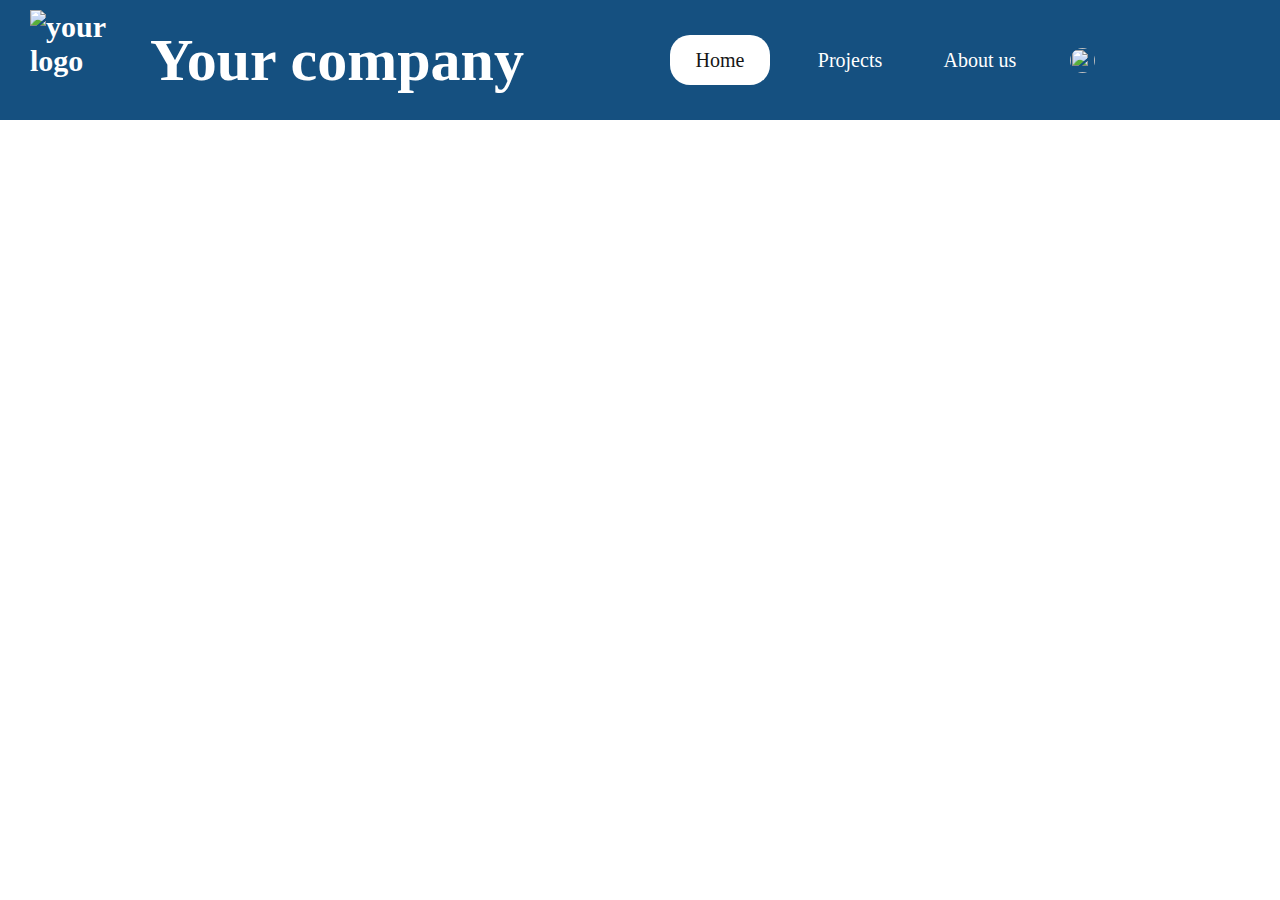
==== index.html @ 6a0fd15e "style dark mode" ====
<!DOCTYPE html>
<html lang="fr">
<head>
    <meta charset="UTF-8">
    <meta http-equiv="X-UA-Compatible" content="IE=edge">
    <meta name="viewport" content="width=device-width, initial-scale=1.0">
    <link rel="stylesheet" href="/assets/style/style.css">
    <script type="module" src="/assets/scripts/main.js"></script>
    <link rel="icon" type="image/png" href="assets/img/" />
    <title>Static Website Template</title>
</head>
<body class="light-mode">
    <header class="sticky">
        <nav class="navbar container">
            <div class="nav-icon-container">
                <img src="./assets/logo/LogoDarkTheme.png" alt="your logo">
                <h1>
                    Your company
                </h1>
            </div>
            <div class="nav-link-container">
                <a class="nav-link active" href="./index.html">Home</a>
                <a class="nav-link" href="./assets/pages/projects.html">Projects</a>
                <a class="nav-link" href="./assets/pages/aboutUs.html">About us</a>
                <div class="nav-link mode light-mode-button>">
                    <img class="mode-img" src="./assets/logo/moon-white.png" alt="">
                    <span class="mode-text">Dark Theme</span>
                </div>
            <div/>
        </nav>
    </header>
    <main>

    </main>
</body>
</html>
---- assets/style/style.css ----
html{
    font-size: 10px;
    text-rendering: optimizeLegibility;
    font-synthesis: none;
    --primary-color: #155080;
    --light-color: #fff;
}

*{
    margin: 0;
    padding: 0;
    outline: 0;
    text-decoration: none;
    list-style: none;
    box-sizing: border-box;
}

/* Imports des polices */
@font-face {
    font-family: "Kaushan";
    src: url(/assets/fonts/KaushanScript-Regular.ttf);
}

@font-face {
    font-family: "UnicaOne";
    src: url(/assets/fonts/UnicaOne-Regular.ttf);
}
body{
    background-color: var(--background-color);
    color: var(--text-color);
    background-size: cover;
    height: 100vh;
}

/* =============================== Style de la barre de navigation =============================== */

.sticky{
    position: sticky;
    top: 0;
}

.navbar{
    padding: 10px 30px;
    width: 100%;
    display: flex;
    justify-content: space-between;
    align-items: center;
    background-color:var(--primary-color);
}

.nav-icon-container{
    font-size: 3rem;
    font-weight: bold;
    font-family: "Kaushan";
    display: flex;
    justify-content: center;
    align-items: center;
    gap: 2rem;
    color: var(--light-color);
}

.nav-icon-container img{
    width: 100px;
    height: 100px;
}

.nav-link-container{
    display: flex;
    align-items: center;
    gap: 30px;
}

.nav-link{
    width: 100px;
    height: 50px;
    padding: 10px;
    background: none;
    border: none;
    border-radius: 20px;
    display: flex;
    align-items: center;
    justify-content: center;
    cursor: pointer;
    transition: background 0.2s ease-in-out;
    text-decoration: none;
    font-size: 2rem;
    color: var(--light-color);
}

.nav-link:hover{
    background: var(--light-color);
    color: #151616;
}

.mode-img{
    width: 25px;
    height: 25px;
    border-radius: 50%;
}

.mode{
    width: 160px;
    height: 50px;
    justify-content: space-between;
    color: #ffffff;
    cursor: pointer;
    color: var(--primary-color);
    transition: all 0.3s ease-in-out;
}

.mode:hover{
    background-color: #151616;
    color: var(--light-color);
}

.mode-text{
    font-size: 2rem;
}

.active{
    background: var(--light-color);
    color: #151616;
}

/* ======== Light mode and Dark mode ======== */

.light-mode{
    --background-color: #ffffff;
    --text-color: #151616;
}

.dark-mode{
    --background-color: #151616;
    --text-color: #ffffff;
}

/* .light-mode-button{
    border: 1px solid var(--text-color);
    color: var(--text-color);
}

.dark-mode-button{
    border: 1px solid var(--background-color);
    background-color: var(--background-color);
    color: var(--text-color);
} */

/* ======== Light mode and Dark mode ======== */

/* =============================== Style de la barre de navigation =============================== */
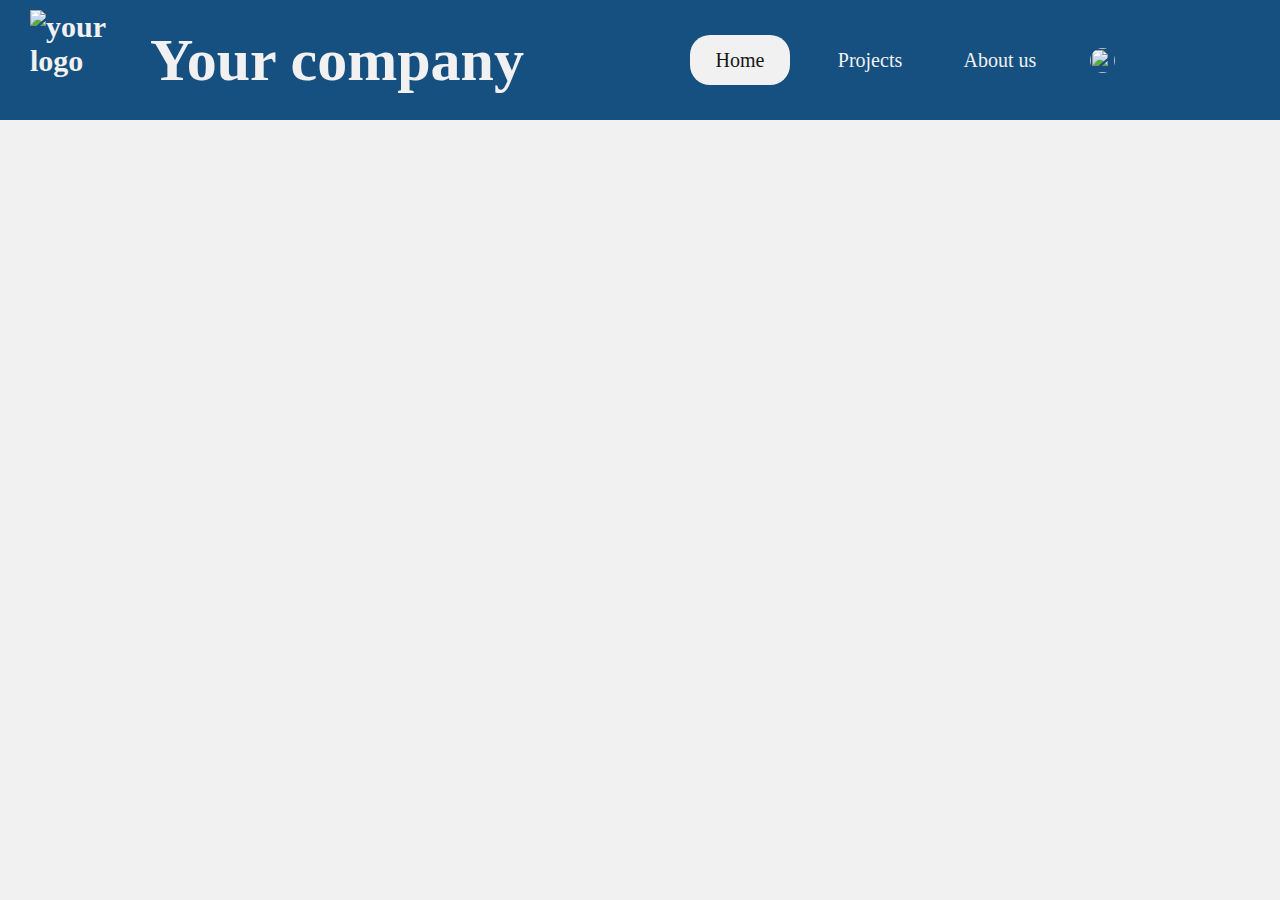
==== commit 52f57e25: "simplifications" ====
--- a/index.html
+++ b/index.html
@@ -9,7 +9,7 @@
     <link rel="icon" type="image/png" href="assets/img/" />
     <title>Static Website Template</title>
 </head>
-<body class="light-mode">
+<body class="light-theme">
     <header class="sticky">
         <nav class="navbar container">
             <div class="nav-icon-container">
@@ -22,9 +22,9 @@
                 <a class="nav-link active" href="./index.html">Home</a>
                 <a class="nav-link" href="./assets/pages/projects.html">Projects</a>
                 <a class="nav-link" href="./assets/pages/aboutUs.html">About us</a>
-                <div class="nav-link mode light-mode-button>">
-                    <img class="mode-img" src="./assets/logo/moon-white.png" alt="">
-                    <span class="mode-text">Dark Theme</span>
+                <div class="nav-link theme light-theme">
+                    <img class="theme-img" src="./assets/logo/moon-white.png" alt="">
+                    <span class="theme-text">Go dark theme</span>
                 </div>
             <div/>
         </nav>
--- a/assets/style/style.css
+++ b/assets/style/style.css
@@ -3,7 +3,7 @@
     text-rendering: optimizeLegibility;
     font-synthesis: none;
     --primary-color: #155080;
-    --light-color: #fff;
+    --light-color: #f1f1f1;
 }
 
 *{
@@ -40,7 +40,7 @@
 }
 
 .navbar{
-    padding: 10px 30px;
+    padding: 10px 0px 10px 30px;
     width: 100%;
     display: flex;
     justify-content: space-between;
@@ -92,28 +92,28 @@
     color: #151616;
 }
 
-.mode-img{
+.theme-img{
     width: 25px;
     height: 25px;
     border-radius: 50%;
 }
 
-.mode{
-    width: 160px;
+.theme{
+    width: 170px;
     height: 50px;
     justify-content: space-between;
-    color: #ffffff;
+    color: #f1f1f1;
     cursor: pointer;
     color: var(--primary-color);
     transition: all 0.3s ease-in-out;
 }
 
-.mode:hover{
+.theme:hover{
     background-color: #151616;
     color: var(--light-color);
 }
 
-.mode-text{
+.theme-text{
     font-size: 2rem;
 }
 
@@ -122,30 +122,19 @@
     color: #151616;
 }
 
-/* ======== Light mode and Dark mode ======== */
+/* ======== Light theme and Dark theme ======== */
 
-.light-mode{
-    --background-color: #ffffff;
+.light-theme{
+    --background-color: #f1f1f1;
     --text-color: #151616;
 }
 
-.dark-mode{
+.dark-theme{
     --background-color: #151616;
-    --text-color: #ffffff;
+    --text-color: #f1f1f1;
 }
 
-/* .light-mode-button{
-    border: 1px solid var(--text-color);
-    color: var(--text-color);
-}
-
-.dark-mode-button{
-    border: 1px solid var(--background-color);
-    background-color: var(--background-color);
-    color: var(--text-color);
-} */
-
-/* ======== Light mode and Dark mode ======== */
+/* ======== Light theme and Dark theme ======== */
 
 /* =============================== Style de la barre de navigation =============================== */
 
